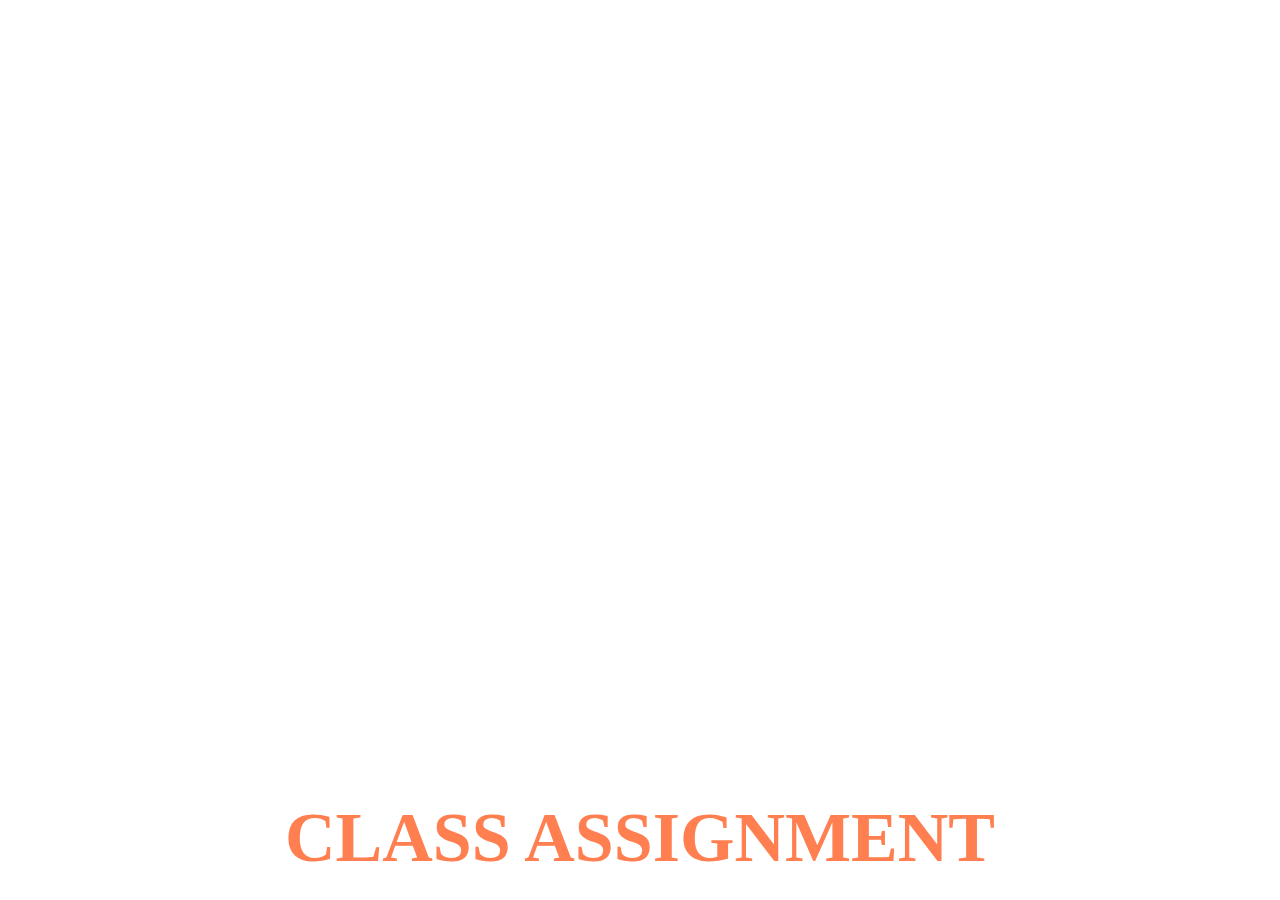
==== index.html @ f1a69802 "Add files via upload" ====
<!DOCTYPE html>
<html>
<head>
	<title>A Product of Emptypocketo</title>
	<link rel="stylesheet" type="text/css" href="css/landstyle.css">
	<script src="jquery-3.3.1.min.js"></script>

	<script>
		$(document).ready(function(){
		  $("#btn1").click(function(){
		    alert("Sorry" + $("#test").text());
		  });
		  $("#btn2").click(function(){
		    alert("Sorry" + $("#test").html());
		  });
		});
	</script>
</head>
<body>
<p id="test" hidden="hidden">, this is a construction site! Come back another time.</p>
	<header id="showcase">
		<h1>CLASS ASSIGNMENT</h1>
		<div class="container">
			<a href="index.html">Home</a>
			<a href="contact.html">Contact</a>
				<li class="dropdown"> 
					<a href="#">Blog</a>
					<div class="dropdown-content">
						<a  href="blog.html">Culinary</a>
						<a  href="game.html">Overwatch</a>
						<a id="btn2" href="">Construcion site</a>
					</div>
				</li>
		</div>

<div id="player">
    <audio controls autoplay hidden>
     <source src="rain.mp3" type="audio/mpeg">
                unsupported !! 
    </audio>
</div>

		<footer class="main-footer">  <!--1 điểm-->
		<p>Copyright &copy 2018;A product by emptypocketo</p>
	</footer>
	</header>

	<div id="player">
    <audio controls autoplay hidden>
     <source src="rain.mp3" type="audio/mpeg">
                unsupported !! 
    </audio>
</div>

</body>
</html>
---- css/landstyle.css ----
*{
	margin: 0;
	padding: 0;
}
body{
	font-family: 'Righteous', cursive;
	margin: 0;
	font-size: 20px;
	line-height: 1.6em;
}

a{
	text-decoration-line: none;
}
li{
	list-style: none;
}
#showcase{
	background-image: url(https://media.boingboing.net/wp-content/uploads/2015/09/coffee_in_rain_by_kirokaze-d98qb8z.gif);
	height: 100vh;
	display: flex;
	flex-direction: column;
	justify-content: center;
	align-items: center;
	padding: 0 20px;
}

#showcase .main-footer{
	bottom: 5px;
	position: fixed;
	color: white;
}

#showcase h1{
	font-size: 70px;
	font-family: 'Staatliches', cursive;
	line-height: 1.2em;
	color: coral;
	position: fixed;
	bottom: 20px;
}

#showcase p{
	font-size: 20px;
	text-align: center;
}
#showcase a{
	color: white;
	border: 1px solid white;
	padding: 10px 20px;
	border-radius: 10px;
}
#showcase a:hover{
	color: coral;
	background: white;
	border: 1px solid white;
	padding: 10px 20px;
	border-radius: 10px;
}

#showcase .container{
	font-size: 18px;
	line-height: 3em;
	margin-top:40px;
	font-family: 'Righteous', cursive;
}

li a, .dropbtn {
  	color: white;
	border: 1px solid white;
	border-radius: 10px;
	font-family: 'Righteous', cursive;
}

li a:hover, .dropdown:hover .dropbtn {
  	color: coral;
	background: white;
	border: 1px solid white;
	border-radius: 10px;
}

li.dropdown {
  display: inline-block ;
}

.dropdown-content {
  display: none;
  position: absolute;
  min-width: 20px;
  min-height:5px;
  box-shadow:  0px 8px 16px 0px rgba(0,0,0,0.2);
  z-index: 0;
}

.dropdown-content a {
  color: white;
  text-decoration: none;
  display: block;
  text-align: left;
}

.dropdown-content a:hover {background-color: coral}

.dropdown:hover .dropdown-content {
  display: block;
}

audio { 
   display:none;
}
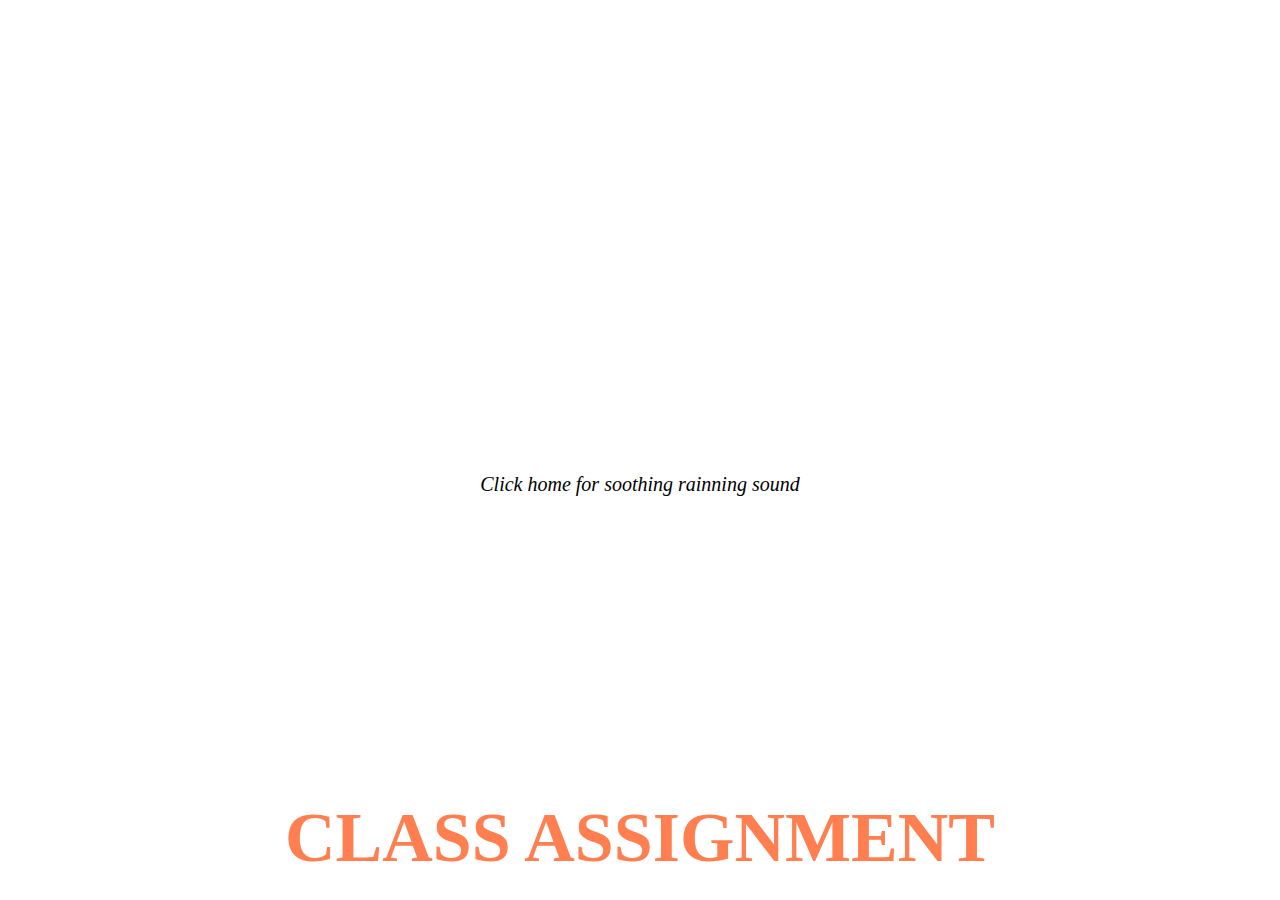
==== commit abc63690: "Add files via upload" ====
--- a/index.html
+++ b/index.html
@@ -40,9 +40,13 @@
     </audio>
 </div>
 
+		<footer class="note">  <!--1 điểm-->
+		<p><i>Click home for soothing rainning sound</i></p>
+	</footer>
+
 		<footer class="main-footer">  <!--1 điểm-->
 		<p>Copyright &copy 2018;A product by emptypocketo</p>
-	</footer>
+		</footer>
 	</header>
 
 	<div id="player">
--- a/css/landstyle.css
+++ b/css/landstyle.css
@@ -60,7 +60,7 @@
 
 #showcase .container{
 	font-size: 18px;
-	line-height: 3em;
+	line-height: 1.5em;
 	margin-top:40px;
 	font-family: 'Righteous', cursive;
 }
@@ -90,6 +90,7 @@
   min-height:5px;
   box-shadow:  0px 8px 16px 0px rgba(0,0,0,0.2);
   z-index: 0;
+  transition: width 2s, height 2s;
 }
 
 .dropdown-content a {
@@ -99,7 +100,9 @@
   text-align: left;
 }
 
-.dropdown-content a:hover {background-color: coral}
+.dropdown-content a:hover {
+	background-color: coral
+}
 
 .dropdown:hover .dropdown-content {
   display: block;
@@ -107,4 +110,4 @@
 
 audio { 
    display:none;
-}+}
